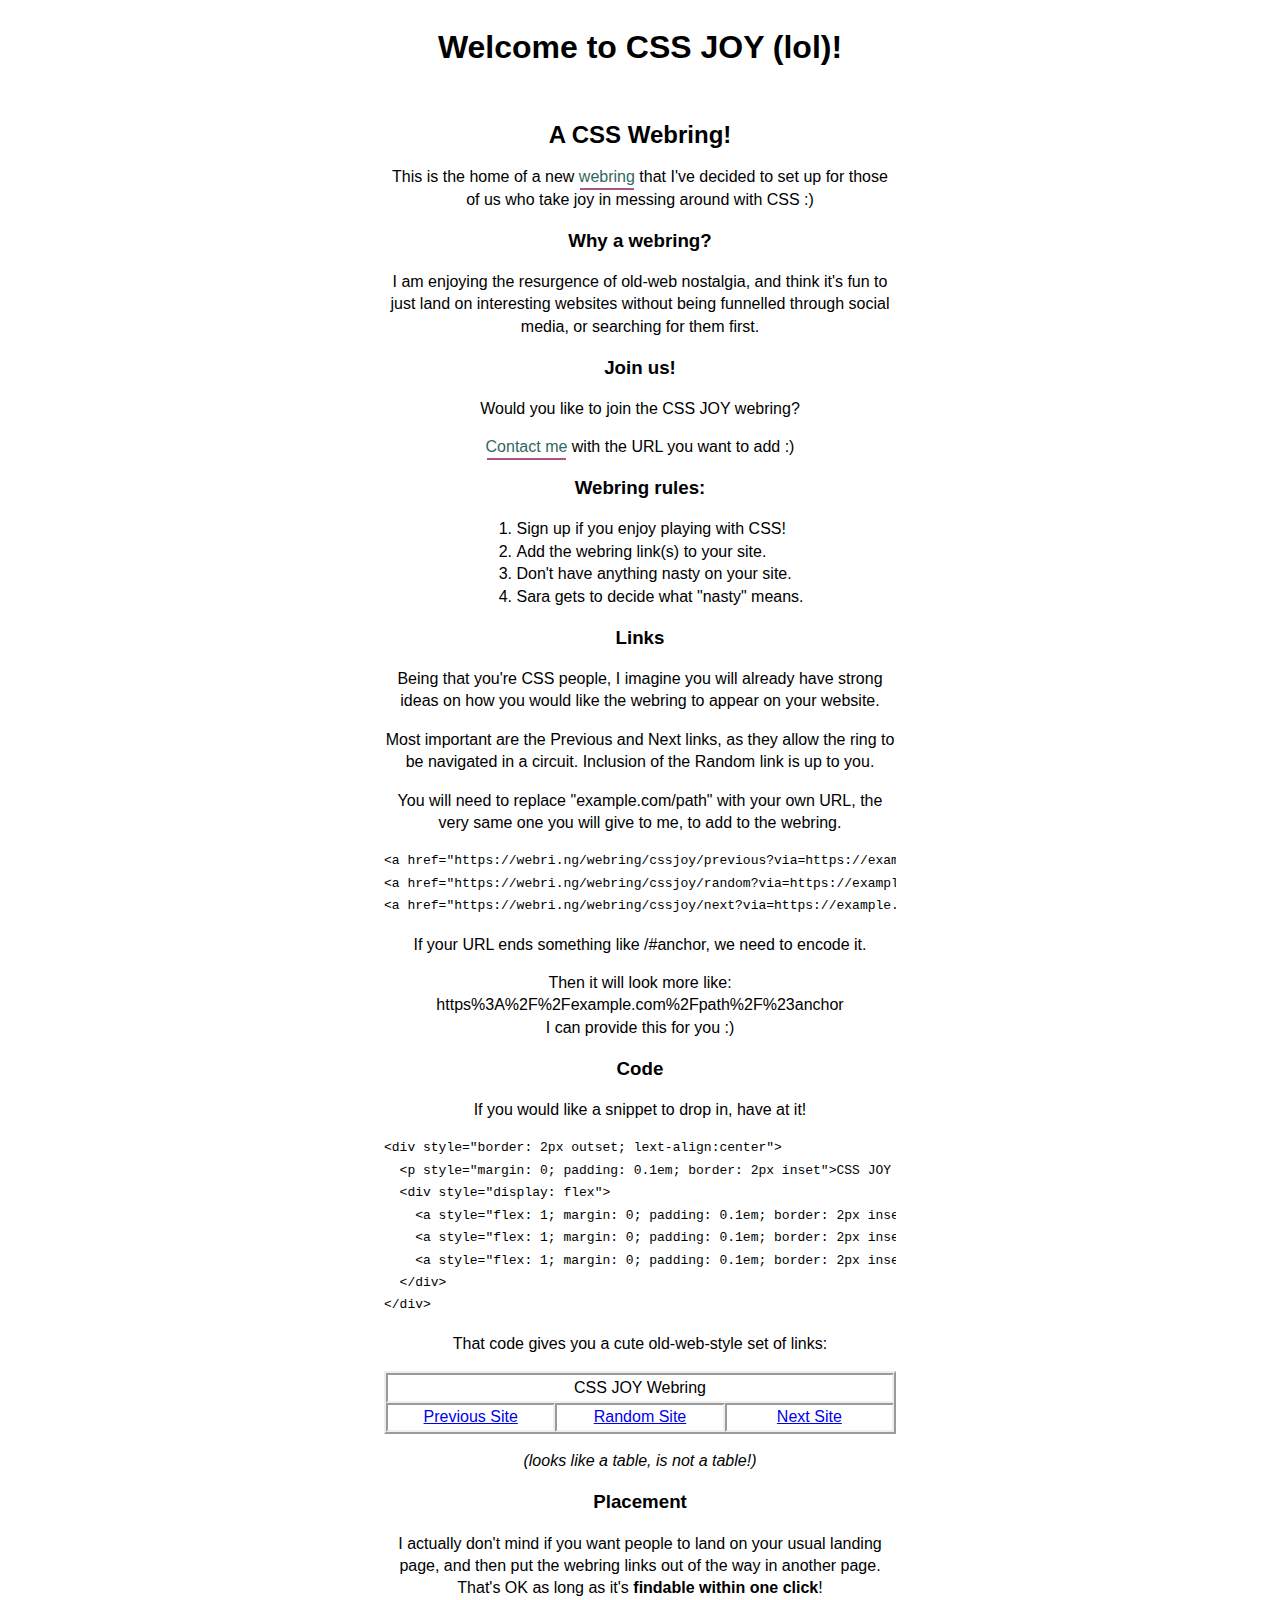
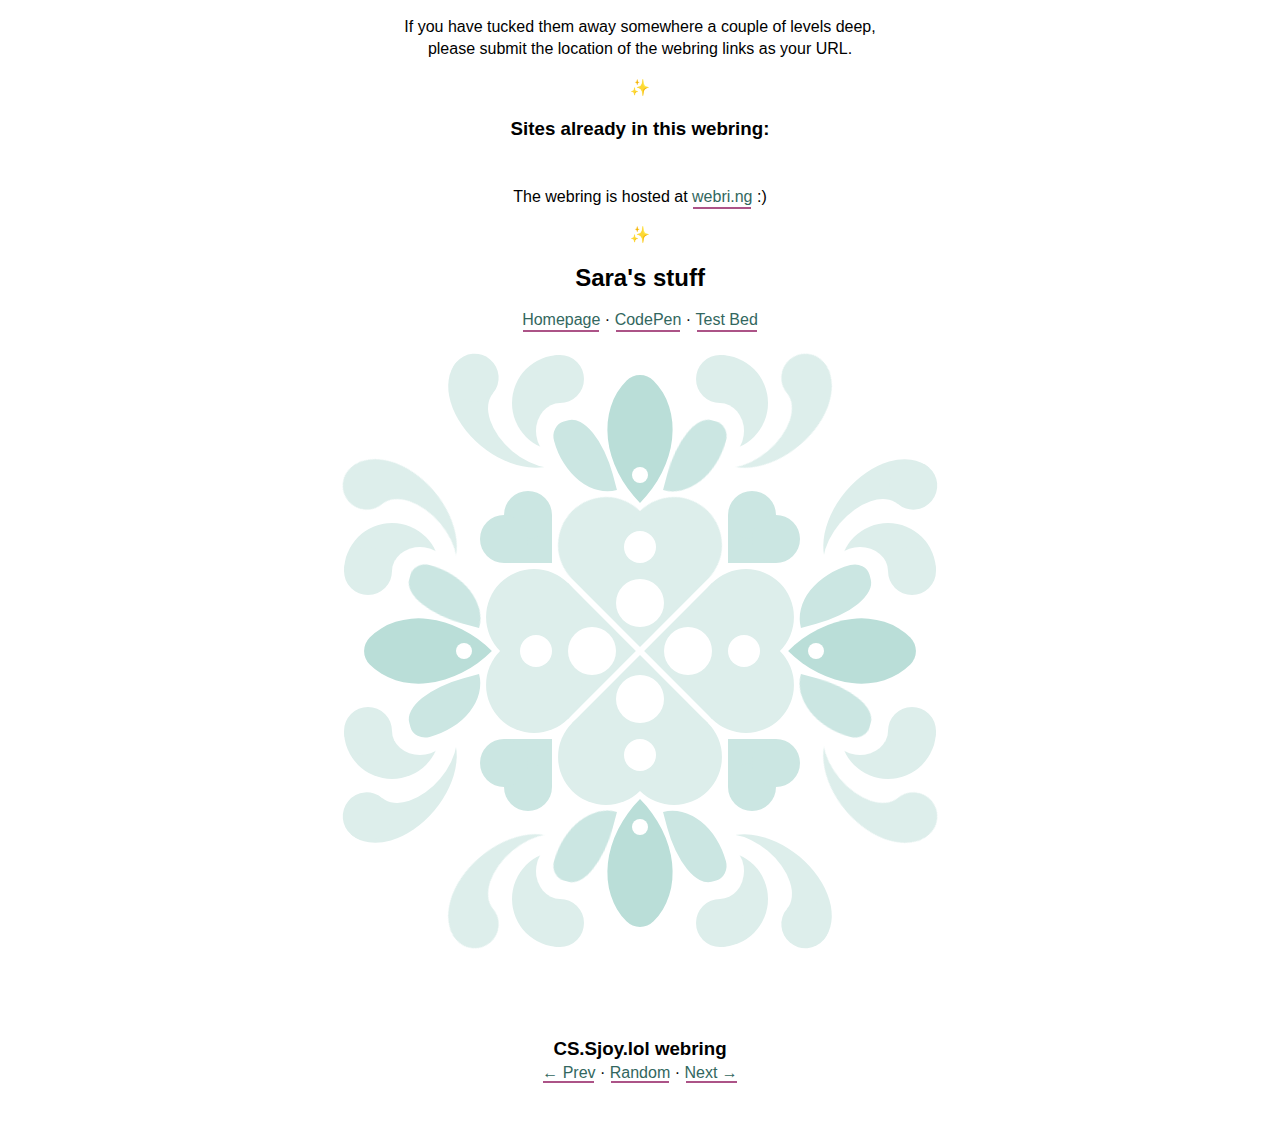
==== index.html @ 0fa00f47 "Alpabetised website list" ====
<!DOCTYPE html>
<html lang="en">
<head>
    <meta charset="UTF-8">
    <meta http-equiv="X-UA-Compatible" content="IE=edge">
    <meta name="viewport" content="width=device-width, initial-scale=1.0">
    <meta name="color-scheme" content="light dark">
    <link rel="stylesheet" type="text/css" href="styles.css">
    <link rel="me" href="https://front-end.social/@sarajw">
    <title>CSS JOY Webring</title>
</head>
<body>
  <header>
    <h1>Welcome to CSS JOY (lol)!</h1>
  </header>
  <main>
    <h2>A CSS Webring!</h2>
    <p>This is the home of a new <a href="https://en.wikipedia.org/wiki/Webring">webring</a> that I've decided to set up for those of us who take joy in messing around with CSS :)</p>

    <h3>Why a webring?</h3>
    <p>I am enjoying the resurgence of old-web nostalgia, and think it's fun to just land on interesting websites without being funnelled through social media, or searching for them first.</p>

    <h3>Join us!</h3>
    <p>Would you like to join the CSS JOY webring?</p>
    <p><a href="https://sarajoy.dev/basic/contact/#email">Contact me</a> with the URL you want to add :)</p>
    
    <h3>Webring rules:</h3>
    <ol>
      <li>Sign up if you enjoy playing with CSS!</li>
      <li>Add the webring link(s) to your site.</li>
      <li>Don't have anything nasty on your site.</li>
      <li>Sara gets to decide what "nasty" means.</li>
    </ol>

    <h3>Links</h3>
    <p>Being that you're CSS people, I imagine you will already have strong ideas on how you would like the webring to appear on your website.</p>
    <p>Most important are the Previous and Next links, as they allow the ring to be navigated in a circuit. Inclusion of the Random link is up to you.</p>
    <p>You will need to replace "example.com/path" with your own URL, the very same one you will give to me, to add to the webring.</p>
    <pre>
&lt;a href="https://webri.ng/webring/cssjoy/previous?via=https://example.com/path"&gt;Previous&lt;/a&gt;
&lt;a href="https://webri.ng/webring/cssjoy/random?via=https://example.com/path"&gt;Random&lt;/a&gt;
&lt;a href="https://webri.ng/webring/cssjoy/next?via=https://example.com/path"&gt;Next&lt;/a&gt;</pre>
    <p>If your URL ends something like /#anchor, we need to encode it.</p>
    <p> Then it will look more like:
      <br>https%3A%2F%2Fexample.com%2Fpath%2F%23anchor
      <br>I can provide this for you :)
    </p>

    <h3>Code</h3>
    <p>
      If you would like a snippet to drop in, have at it!
    </p>
    <pre>
&lt;div style="border: 2px outset; lext-align:center"&gt;
  &lt;p style="margin: 0; padding: 0.1em; border: 2px inset"&gt;CSS JOY Webring&lt;/p&gt;
  &lt;div style="display: flex"&gt;
    &lt;a style="flex: 1; margin: 0; padding: 0.1em; border: 2px inset" href="https://webri.ng/webring/cssjoy/previous?via=https://example.com/path"&gt;Previous Site&lt;/a&gt;
    &lt;a style="flex: 1; margin: 0; padding: 0.1em; border: 2px inset" href="https://webri.ng/webring/cssjoy/random?via=https://example.com/path"&gt;Random Site&lt;/a&gt;
    &lt;a style="flex: 1; margin: 0; padding: 0.1em; border: 2px inset" href="https://webri.ng/webring/cssjoy/next?via=https://example.com/path"&gt;Next Site&lt;/a&gt;
  &lt;/div&gt;
&lt;/div&gt;</pre>
    <p>That code gives you a cute old-web-style set of links:</p>
    <div class="example" style="border: 2px outset; text-align:center">
      <p style="margin: 0; padding: 0.1em; border: 2px inset">CSS JOY Webring</p>
      <div style="display: flex">
        <a style="flex: 1; margin: 0; padding: 0.1em; border: 2px inset" href="https://webri.ng/webring/cssjoy/previous?via=https%3A%2F%2Fcs.sjoy.lol">Previous Site</a>
        <a style="flex: 1; margin: 0; padding: 0.1em; border: 2px inset" href="https://webri.ng/webring/cssjoy/random?via=https%3A%2F%2Fcs.sjoy.lol">Random Site</a>
        <a style="flex: 1; margin: 0; padding: 0.1em; border: 2px inset" href="https://webri.ng/webring/cssjoy/next?via=https%3A%2F%2Fcs.sjoy.lol">Next Site</a>
      </div>
    </div>
    <p><i>(looks like a table, is not a table!)</i></p>

    <h3>Placement</h3>
    <p>I actually don't mind if you want people to land on your usual landing page, and then put the webring links out of the way in another page.
      <br>That's OK as long as it's <strong>findable within one click</strong>!</p>
    <p>If you have tucked them away somewhere a couple of levels deep, please submit the location of the webring links as your URL.</p>

    ✨

    <h3>Sites already in this webring:</h3>
    <ul id="websites">
    </ul>
    <p>The webring is hosted at <a href="https://webri.ng/webring/cssjoy">webri.ng</a> :)</p>

    ✨

    <h2>Sara's stuff</h2> 
    <a href="https://sarajoy.dev">Homepage</a>
    &centerdot;
    <a href="https://codepen.io/sarajw">CodePen</a>
    &centerdot;
    <a href="testbed.html">Test Bed</a>
  </main>
  <div id="pattern" aria-hidden="true">
    <div class="big heart" id="heart0"></div>
    <div class="big heart" id="heart90"></div>
    <div class="big heart" id="heart180"></div>
    <div class="big heart" id="heart270"></div>
    <div class="sml heart" id="heart45"></div>
    <div class="sml heart" id="heart135"></div>
    <div class="sml heart" id="heart225"></div>
    <div class="sml heart" id="heart315"></div>

    <div class="sprig" id="sprig0"></div>
    <div class="sprig" id="sprig90"></div>
    <div class="sprig" id="sprig180"></div>
    <div class="sprig" id="sprig270"></div>

    <div class="circle sml" id="circle0a"></div>
    <div class="circle sml" id="circle90a"></div>
    <div class="circle sml" id="circle180a"></div>
    <div class="circle sml" id="circle270a"></div>

    <div class="circle wee" id="circle0b"></div>
    <div class="circle wee" id="circle90b"></div>
    <div class="circle wee" id="circle180b"></div>
    <div class="circle wee" id="circle270b"></div>

    <div class="circle tiny" id="circle0c"></div>
    <div class="circle tiny" id="circle90c"></div>
    <div class="circle tiny" id="circle180c"></div>
    <div class="circle tiny" id="circle270c"></div>

    <div class="yinyang long" id="yang0"></div>
    <div class="yinyang short" id="yang1"></div>
    <div class="yinyang long" id="yang2"></div>
    <div class="yinyang short" id="yang3"></div>
    <div class="yinyang long" id="yang4"></div>
    <div class="yinyang short" id="yang5"></div>
    <div class="yinyang long" id="yang6"></div>
    <div class="yinyang short" id="yang7"></div>

    <div class="yinyang long" id="yin0"></div>
    <div class="yinyang short" id="yin1"></div>
    <div class="yinyang long" id="yin2"></div>
    <div class="yinyang short" id="yin3"></div>
    <div class="yinyang long" id="yin4"></div>
    <div class="yinyang short" id="yin5"></div>
    <div class="yinyang long" id="yin6"></div>
    <div class="yinyang short" id="yin7"></div>
  </div>
  <footer>
    <div id="webring">
      <h3>CS.Sjoy.lol webring</h3>
      <div class="webring-nav">
          <a href="https://webri.ng/webring/cssjoy/previous?via=https://cs.sjoy.lol">← Prev</a>
          &centerdot;
          <a href="https://webri.ng/webring/cssjoy/random?via=https://cs.sjoy.lol">Random</a>
          &centerdot;
          <a href="https://webri.ng/webring/cssjoy/next?via=https://cs.sjoy.lol">Next →</a>
      </div>
    </div>
  </footer>
  <script>
    async function fetchRingSites() {
      const siteList = document.querySelector('#websites');

      const response = await fetch("https://webri.ng/webring/cssjoy/sites");
      const sitesData = await response.json();

      sitesdata = sitesData.sort((a, b) => {
        if (a.name.toLowerCase() < b.name.toLowerCase()) {
          return -1;
        }
      });

      const siteItems = sitesData.map((link) => {
        return `<li><a href=${link.url}>${link.name}</a></li>`;
      }).join('');
      
      siteList.innerHTML = siteItems;
    }
    fetchRingSites();
  </script>
</body>
</html>
---- styles.css ----
:root {
  font-family: sans-serif;
  font-size: 1em;

  --pop: 170, 35%;
  --2nd: 325, 35%;

	/* colours light */
  --lighter: Canvas;
  --light: hsl(var(--pop), 90%);
  --lightmed: hsl(var(--pop), 85%);
  --medium: hsl(var(--pop), 80%);

	--links: hsl(var(--pop), 30%);
	--outline: hsl(var(--2nd), 50%);
}

@media (prefers-color-scheme: dark) {
  :root {
    /* colours dark */
    --light: hsl(var(--pop), 15%);
    --lightmed: hsl(var(--pop), 25%);
    --medium: hsl(var(--pop), 35%);

    --links: hsl(var(--pop), 50%);
  }
}

body {
  padding: 0;
  margin: 0;
}
header, main, footer {
  max-width: 32rem;
  margin-inline: auto;
  padding: 0.5rem;
  text-align: center;
}
main {
  line-height: 1.4em;
}
footer {
  padding-block-end: 3rem;
}
ol {
  text-align: initial;
  max-width: max-content;
  margin-inline: auto;
}
p, ol {font-size: 1rem}
pre {
  text-align: left;
  overflow: auto;
}
a:not(.notme, .example a) {
  font-size: 1rem;
  color: var(--links);
  text-decoration: none;
  display: inline-block
}
a:not(.notme, .example a)::after {
  content: "";
  display: block;
  outline: 1px solid var(--outline);
  margin: 0 0.25ch;
  transform: rotateY(0deg);
  transition: ease 0.5s;
}
a:not(.notme, .example a):hover::after {
  transform: rotateY(90deg);
  transition: ease 0.5s;
}

#websites {
  list-style: none;
  padding-inline-start: 0;
  margin-block-end: 3vmin;
}
#websites > * + * {
  margin-block-start: 1.5rem;
}
@media (min-width: 360px) {
  #websites {columns: 2}
}

#webring h3 {
  margin-block-end: 0.25rem;
}
    
#pattern {
  position: relative;
  height: 42em;
  width: 100%;
  overflow: hidden;
}
#pattern div, #pattern div::before, #pattern div::after {
	outline: 0 solid var(--outline);
  transition: scale ease 0.25s, outline ease 0.5s;
}
#pattern div:hover {
	scale: 1.05;
}
#pattern div:hover, #pattern div:hover::before, #pattern div:hover::after {
	outline: 0.2em solid var(--outline);
}

.heart {
  position: absolute;
  height: 6em;
  width: 6em;
  z-index: 2;
}
.heart::before,
.heart::after {
  content: "";
  border-radius: 50%;
  position: absolute;
}

.heart.big {
  rotate: -45deg;
}

.heart.big, .heart.big::after, .heart.big::before {
  background-color: var(--light);
}

.big, .big::after, .big::before {
  height: 6em;
  width: 6em;
}

.heart.sml, .heart.sml::after, .heart.sml::before {
  background-color: var(--lightmed);
}

.sml, .sml::after, .sml::before {
  height: 3em;
  width: 3em;
}

.wee {
  height: 2em;
  width: 2em;
}

.tiny {
  height: 1em;
  width: 1em;
}

#heart0 {
  top: calc(50% - 9em);
  left: calc(50% - 3em);
}
#heart0:before {
  top: -3em;
  left: 0;
}
#heart0::after {
  top: 0;
  left: 3em;
}

#heart90 {
  top: calc(50% - 4.5em);
  left: calc(50% + 1.5em);
}
#heart90::before {
  top: 3em;
  left: 0px;
}
#heart90::after {
  top: 0px;
  left: 3em;
}

#heart180 {
  top: calc(50%);
  left: calc(50% - 3em);
}
#heart180::before {
  top: 3em;
  left: 0px;
}
#heart180::after {
  top: 0px;
  left: -3em;
}

#heart270 {
  top: calc(50% - 4.5em);
  left: calc(50% - 7.5em);
}
#heart270::before {
  top: 0px;
  left: -3em;
}
#heart270::after {
  top: -3em;
  left: 0;
}

#heart45 {
  top: calc(50% - 10em);
  left: calc(50% + 5.5em);
}
#heart45::before {
  top: -1.5em;
  left: 0;
}
#heart45::after {
  top: 0;
  left: 1.5em;
}

#heart135 {
  top: calc(50% + 4em);
  left: calc(50% + 5.5em);
}
#heart135::before {
  top: 1.5em;
  left: 0;
}
#heart135::after {
  top: 0;
  left: 1.5em;
}

#heart225 {
  top: calc(50% + 4em);
  left: calc(50% - 8.5em);
}
#heart225::before {
  top: 1.5em;
  left: 0;
}
#heart225::after {
  top: 0;
  left: -1.5em;
}

#heart315 {
  top: calc(50% - 10em);
  left: calc(50% - 8.5em);
}
#heart315::before {
  top: -1.5em;
  left: 0;
}
#heart315::after {
  top: 0;
  left: -1.5em;
}

.sprig {
  background-color: var(--medium);
  height: 6em;
  width: 6em;
  position: absolute;
  border-radius: 20% 80% 0% 100% / 20% 100% 0% 80%;
  z-index: 2;
}

.sprig::before,
.sprig::after {
  content: "";
  background-color: var(--lightmed);
  height: 5em;
  width: 3em;
  position: absolute;
  border-radius: 30% 60% 0% 100% / 20% 80% 10% 80%;
}
.sprig::before {  
  top: 4em;
  left: 0em;
  rotate: -60deg;
}
.sprig::after {  
  top: -1em;
  left: 5em;
  transform: rotateZ(-30deg) rotateY(180deg);
}

#sprig0 {
  top: calc(50% - 18em);
  left: calc(50% - 3em);
  rotate: 45deg;
}
#sprig0::after {  
  top: -1em;
  left: 5em;
  transform: rotateZ(-30deg) rotateY(180deg);
}

#sprig90 {
  top: calc(50% - 4.5em);
  left: calc(50% + 10.5em);
  rotate: 135deg;
}

#sprig180 {
  top: calc(50% + 9em);
  left: calc(50% - 3em);
  rotate: 225deg;
}

#sprig270 {
  top: calc(50% - 4.5em);
  left: calc(50% - 16.5em);
  rotate: 315deg;
}

.circle {
  position: absolute;
  background-color: var(--lighter);
  border-radius: 50%;
  z-index: 3;
}

#circle0a {
  top: calc(50% - 6em);
  left: calc(50% - 1.5em);
}

#circle0b {
  top: calc(50% - 9em);
  left: calc(50% - 1em);
}

#circle0c {
  top: calc(50% - 13em);
  left: calc(50% - 0.5em);
}

#circle90a {
  top: calc(50% - 3em);
  left: calc(50% + 1.5em);
}

#circle90b {
  top: calc(50% - 2.5em);
  left: calc(50% + 5.5em);
}

#circle90c {
  top: calc(50% - 2em);
  left: calc(50% + 10.5em);
}

#circle180a {
  top: 50%;
  left: calc(50% - 1.5em);
}

#circle180b {
  top: calc(50% + 4em);
  left: calc(50% - 1em);
}

#circle180c {
  top: calc(50% + 9em);
  left: calc(50% - 0.5em);
}

#circle270a {
  top: calc(50% - 3em);
  left: calc(50% - 4.5em);
}

#circle270b {
  top: calc(50% - 2.5em);
  left: calc(50% - 7.5em);
}

#circle270c {
  top: calc(50% - 2em);
  left: calc(50% - 11.5em);
}

.yinyang {
  position: absolute;
  background-color: var(--light);
  border-radius: 100% 0% 0% 100% / 50% 50% 50% 50%;
}
.yinyang::before, .yinyang::after {
  position: absolute;
  content: "";
  border-radius: 50%;
}
.yinyang::before {
  background-color: var(--light); 
}
.yinyang::after {
  background-color: var(--lighter); 
}

.short {
  height: 6em;
  width: 3em;
  z-index: 1;
}
.short::before, .short::after {
  width: 3em;
  left: 1.5em;
}
.short::before {
  height: 3em;
  top: 0;
}
.short::after {
  height: 3.5em;
  top: 3em;
}

.long {
  height: 9em;
  width: 3em;
  z-index: 0;
}
.long::before {
  height: 3em;
  width: 3em;
  top: 0;
  left: 1.5em;
}
.long::after {
  height: 6.5em;
  width: 4em;
  top: 3em;
  left: 1em;
}

#yang0 {
  top: calc(50% - 20em);
  left: calc(50% + 7.5em);
  rotate: 50deg;
  transform: rotateY(180deg);
}

#yang1 {
  top: calc(50% - 20em);
  left: calc(50% + 5em);
  rotate: 0deg;
  transform: rotateY(180deg);
}

#yang2 {
  top: calc(50% + 3em);
  left: calc(50% + 12.5em);
  rotate: 140deg;
  transform: rotateY(180deg);
}

#yang3 {
  top: calc(50% + 2em);
  left: calc(50% + 14em);
  rotate: 90deg;
  transform: rotateY(180deg);
}

#yang4 {
  top: calc(50% - 15em);
  left: calc(50% - 15.5em);
  rotate: -40deg;
  transform: rotateY(180deg);
}

#yang5 {
  top: calc(50% + 11em);
  left: calc(50% - 8em);
  rotate: 180deg;
  transform: rotateY(180deg);
}

#yang6 {
  top: calc(50% + 8em);
  left: calc(50% - 10.5em);
  rotate: -130deg;
  transform: rotateY(180deg);
}

#yang7 {
  top: calc(50% - 11em);
  left: calc(50% - 17em);
  rotate: -90deg;
  transform: rotateY(180deg);
}

#yin0 {
  top: calc(50% - 15em);
  left: calc(50% + 12.5em);
  rotate: 40deg;
}

#yin1 {
  top: calc(50% - 11em);
  left: calc(50% + 14em);
  rotate: 90deg;
}

#yin2 {
  top: calc(50% + 8em);
  left: calc(50% + 7.5em);
  rotate: 130deg;
}

#yin3 {
  top: calc(50% + 11em);
  left: calc(50% + 5em);
  rotate: 180deg;
}

#yin4 {
  top: calc(50% + 3em);
  left: calc(50% - 15.5em);
  rotate: -140deg;
}

#yin5 {
  top: calc(50% + 2em);
  left: calc(50% - 17em);
  rotate: -90deg;
}

#yin6 {
  top: calc(50% - 20em);
  left: calc(50% - 10.5em);
  rotate: -50deg;
}

#yin7 {
  top: calc(50% - 20em);
  left: calc(50% - 8em);
  rotate: 0deg;
}
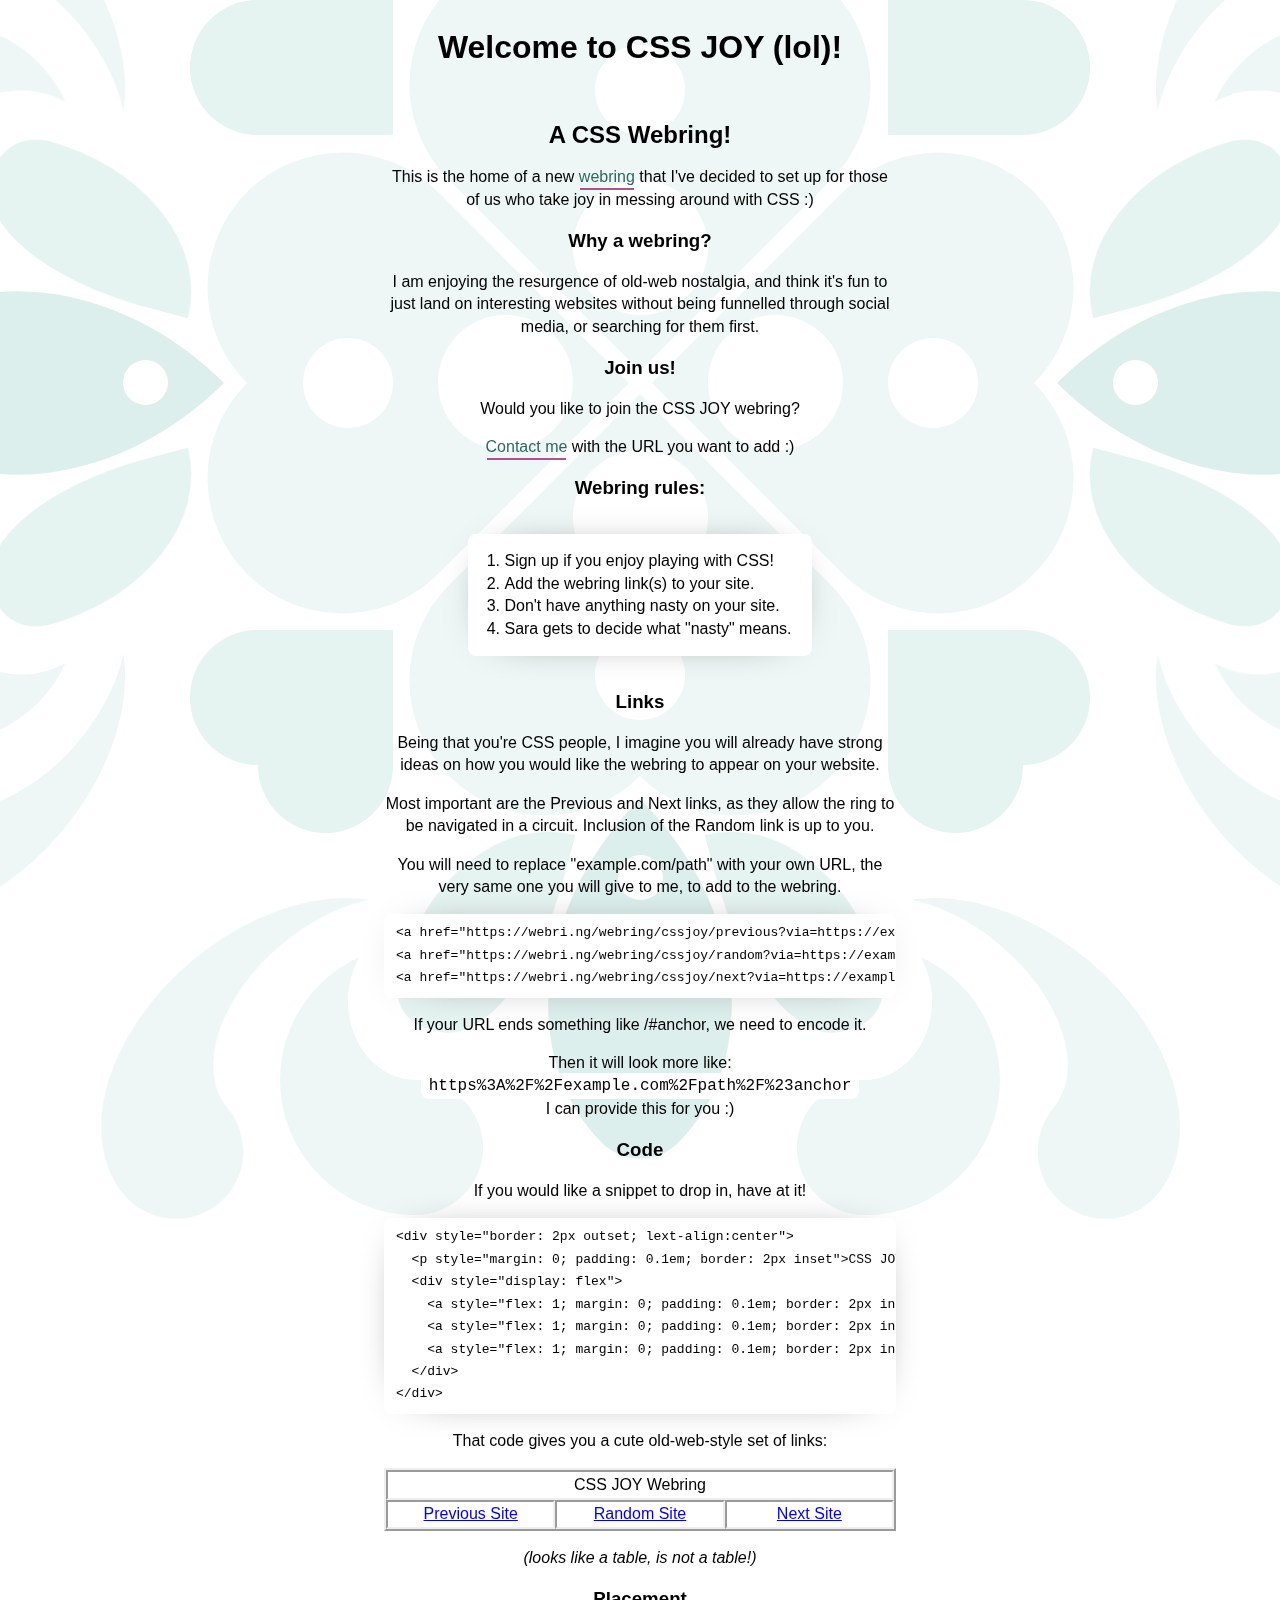
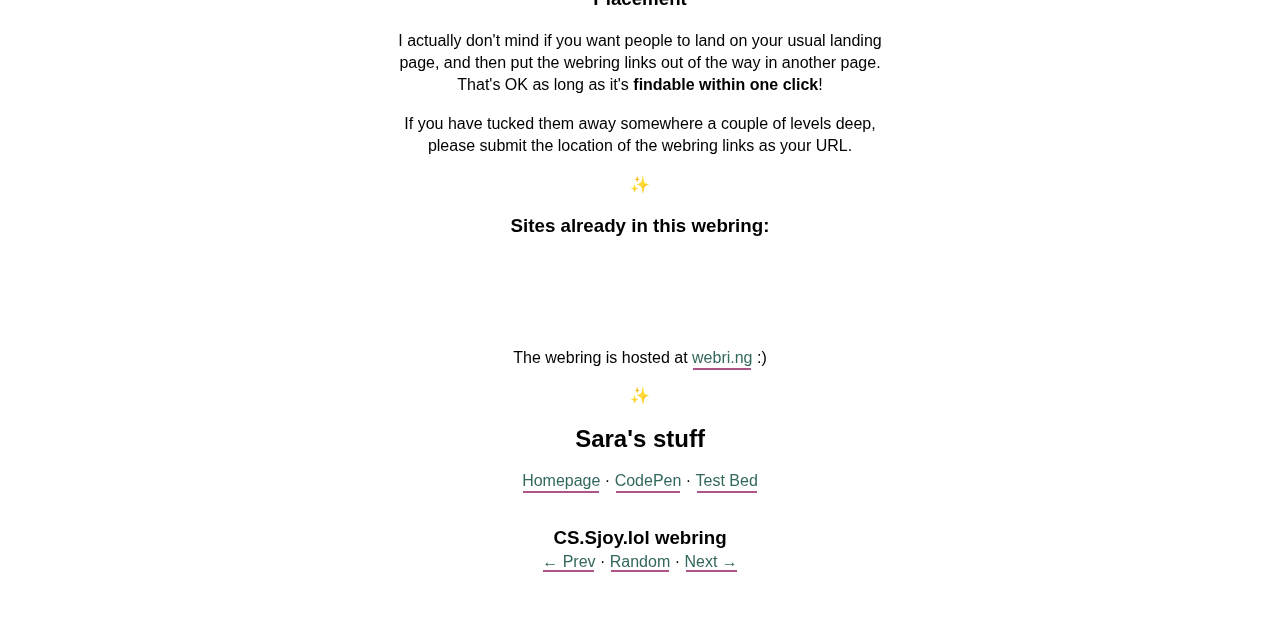
==== commit 7aab3880: "fixed long link breaking, styled some bits better" ====
--- a/index.html
+++ b/index.html
@@ -42,7 +42,7 @@
 &lt;a href="https://webri.ng/webring/cssjoy/next?via=https://example.com/path"&gt;Next&lt;/a&gt;</pre>
     <p>If your URL ends something like /#anchor, we need to encode it.</p>
     <p> Then it will look more like:
-      <br>https%3A%2F%2Fexample.com%2Fpath%2F%23anchor
+      <br><code>https%3A%2F%2Fexample.com%2Fpath%2F%23anchor</code>
       <br>I can provide this for you :)
     </p>
 
--- a/styles.css
+++ b/styles.css
@@ -44,13 +44,15 @@
 }
 ol {
   text-align: initial;
-  max-width: max-content;
+  display: inline-block;
   margin-inline: auto;
+  padding: 1rem 1.25rem 1rem 2.25rem;
 }
 p, ol {font-size: 1rem}
 pre {
   text-align: left;
-  overflow: auto;
+  overflow-x: scroll;
+  padding: 0.5rem 0.75rem;
 }
 a:not(.notme, .example a) {
   font-size: 1rem;
@@ -71,37 +73,42 @@
   transition: ease 0.5s;
 }
 
+code {
+  word-break: break-all;
+  padding: 0.25rem 0.5rem;
+}
+
+pre, #websites, ol, code {
+  background-color: Canvas;
+  border-radius: 0.5rem;
+  box-shadow: 0 0 3rem -2rem CanvasText;
+}
+
 #websites {
   list-style: none;
-  padding-inline-start: 0;
+  padding: 2rem 1rem;
   margin-block-end: 3vmin;
 }
 #websites > * + * {
   margin-block-start: 1.5rem;
 }
-@media (min-width: 360px) {
+@media (min-width: 480px) {
   #websites {columns: 2}
 }
 
 #webring h3 {
   margin-block-end: 0.25rem;
 }
+
+
+
     
 #pattern {
-  position: relative;
-  height: 42em;
-  width: 100%;
-  overflow: hidden;
-}
-#pattern div, #pattern div::before, #pattern div::after {
-	outline: 0 solid var(--outline);
-  transition: scale ease 0.25s, outline ease 0.5s;
-}
-#pattern div:hover {
-	scale: 1.05;
-}
-#pattern div:hover, #pattern div:hover::before, #pattern div:hover::after {
-	outline: 0.2em solid var(--outline);
+  position: fixed;
+  inset: 0;
+  opacity: 0.5;
+  z-index: -1;
+  font-size: 5vmin;
 }
 
 .heart {
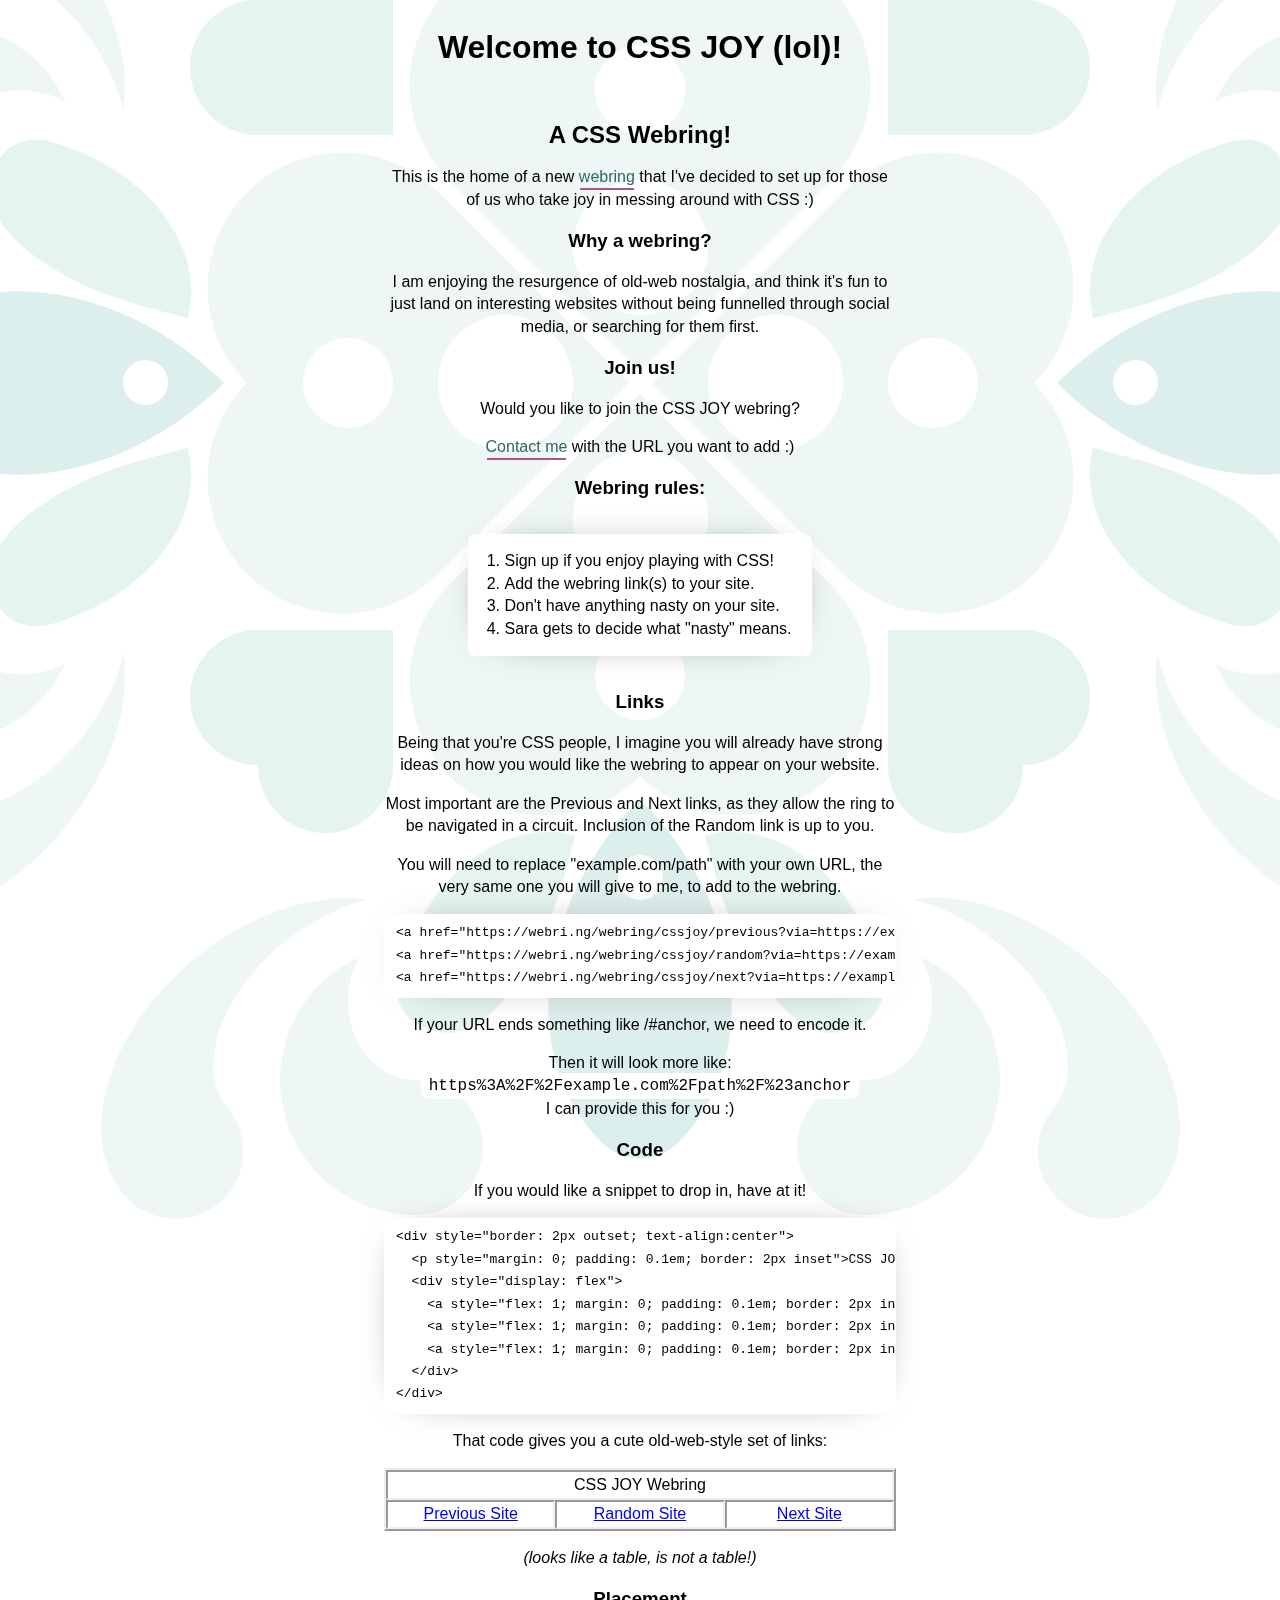
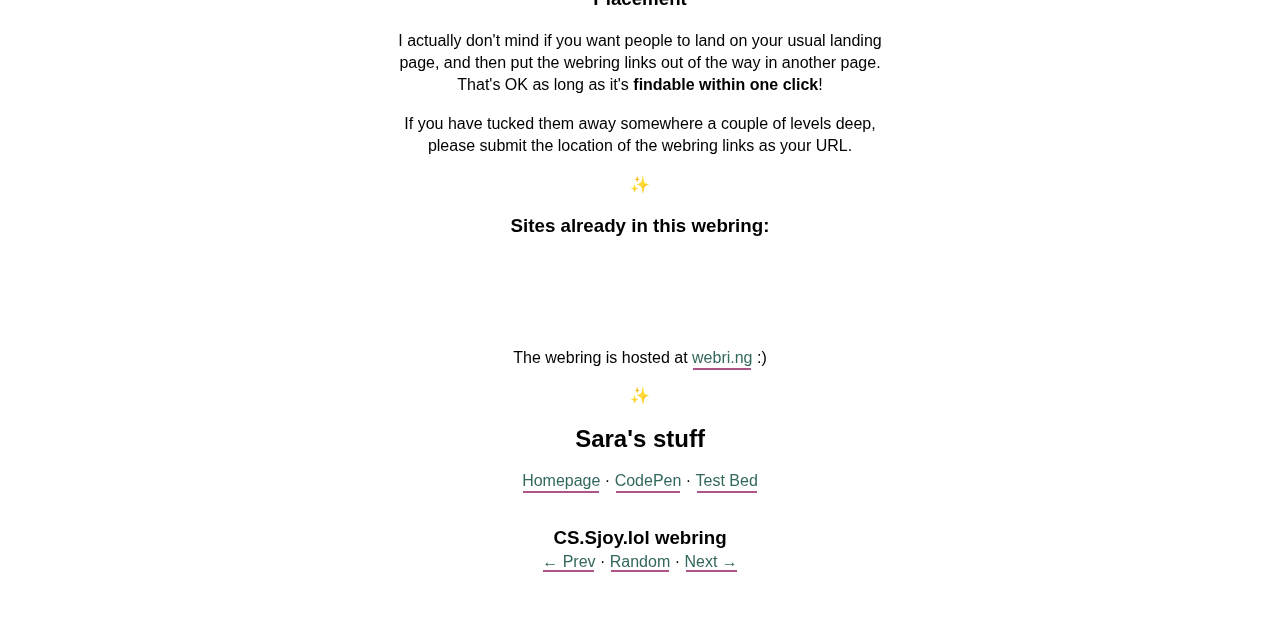
==== commit a3c09e7d: "lext-align" ====
--- a/index.html
+++ b/index.html
@@ -51,7 +51,7 @@
       If you would like a snippet to drop in, have at it!
     </p>
     <pre>
-&lt;div style="border: 2px outset; lext-align:center"&gt;
+&lt;div style="border: 2px outset; text-align:center"&gt;
   &lt;p style="margin: 0; padding: 0.1em; border: 2px inset"&gt;CSS JOY Webring&lt;/p&gt;
   &lt;div style="display: flex"&gt;
     &lt;a style="flex: 1; margin: 0; padding: 0.1em; border: 2px inset" href="https://webri.ng/webring/cssjoy/previous?via=https://example.com/path"&gt;Previous Site&lt;/a&gt;
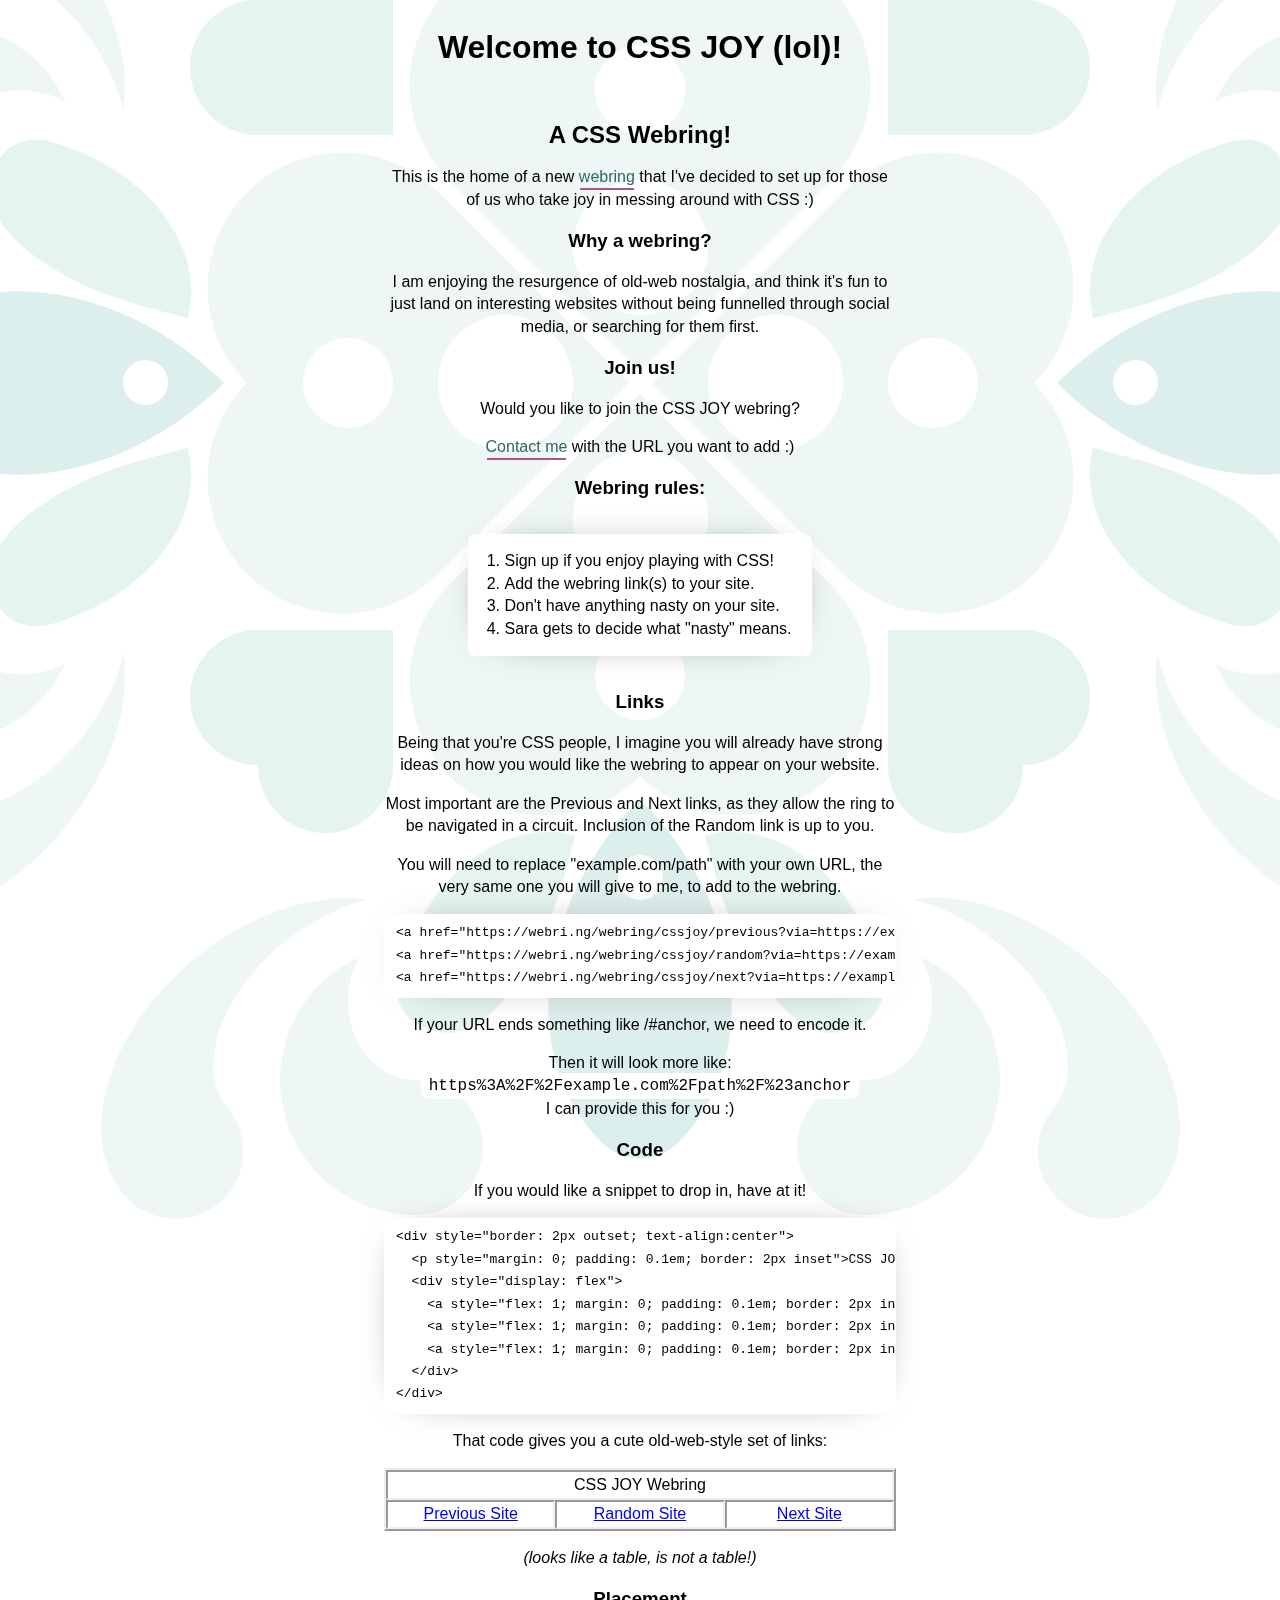
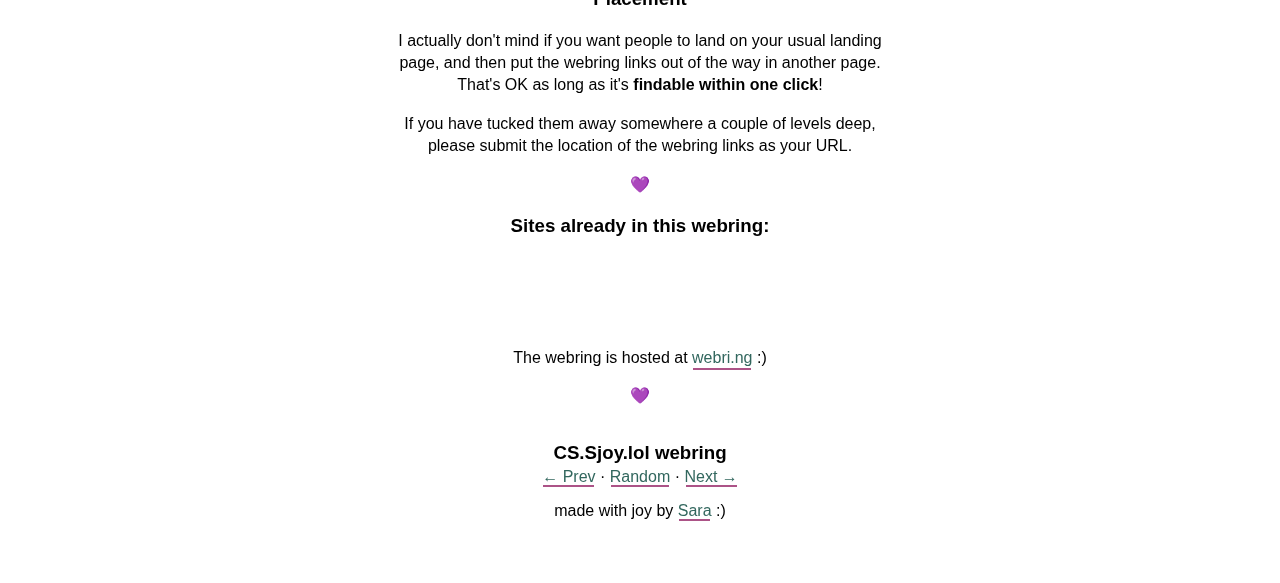
==== commit 7fef90d2: "Update index.html" ====
--- a/index.html
+++ b/index.html
@@ -75,21 +75,14 @@
       <br>That's OK as long as it's <strong>findable within one click</strong>!</p>
     <p>If you have tucked them away somewhere a couple of levels deep, please submit the location of the webring links as your URL.</p>
 
-    ✨
+    💜
 
     <h3>Sites already in this webring:</h3>
     <ul id="websites">
     </ul>
     <p>The webring is hosted at <a href="https://webri.ng/webring/cssjoy">webri.ng</a> :)</p>
 
-    ✨
-
-    <h2>Sara's stuff</h2> 
-    <a href="https://sarajoy.dev">Homepage</a>
-    &centerdot;
-    <a href="https://codepen.io/sarajw">CodePen</a>
-    &centerdot;
-    <a href="testbed.html">Test Bed</a>
+    💜
   </main>
   <div id="pattern" aria-hidden="true">
     <div class="big heart" id="heart0"></div>
@@ -150,15 +143,16 @@
           <a href="https://webri.ng/webring/cssjoy/next?via=https://cs.sjoy.lol">Next →</a>
       </div>
     </div>
+    <p>made with joy by <a href="https://sarajoy.dev">Sara</a> :)</p>
   </footer>
   <script>
     async function fetchRingSites() {
       const siteList = document.querySelector('#websites');
 
       const response = await fetch("https://webri.ng/webring/cssjoy/sites");
-      const sitesData = await response.json();
+      let sitesData = await response.json();
 
-      sitesdata = sitesData.sort((a, b) => {
+      sitesData = sitesData.sort((a, b) => {
         if (a.name.toLowerCase() < b.name.toLowerCase()) {
           return -1;
         }
@@ -173,4 +167,4 @@
     fetchRingSites();
   </script>
 </body>
-</html>+</html>
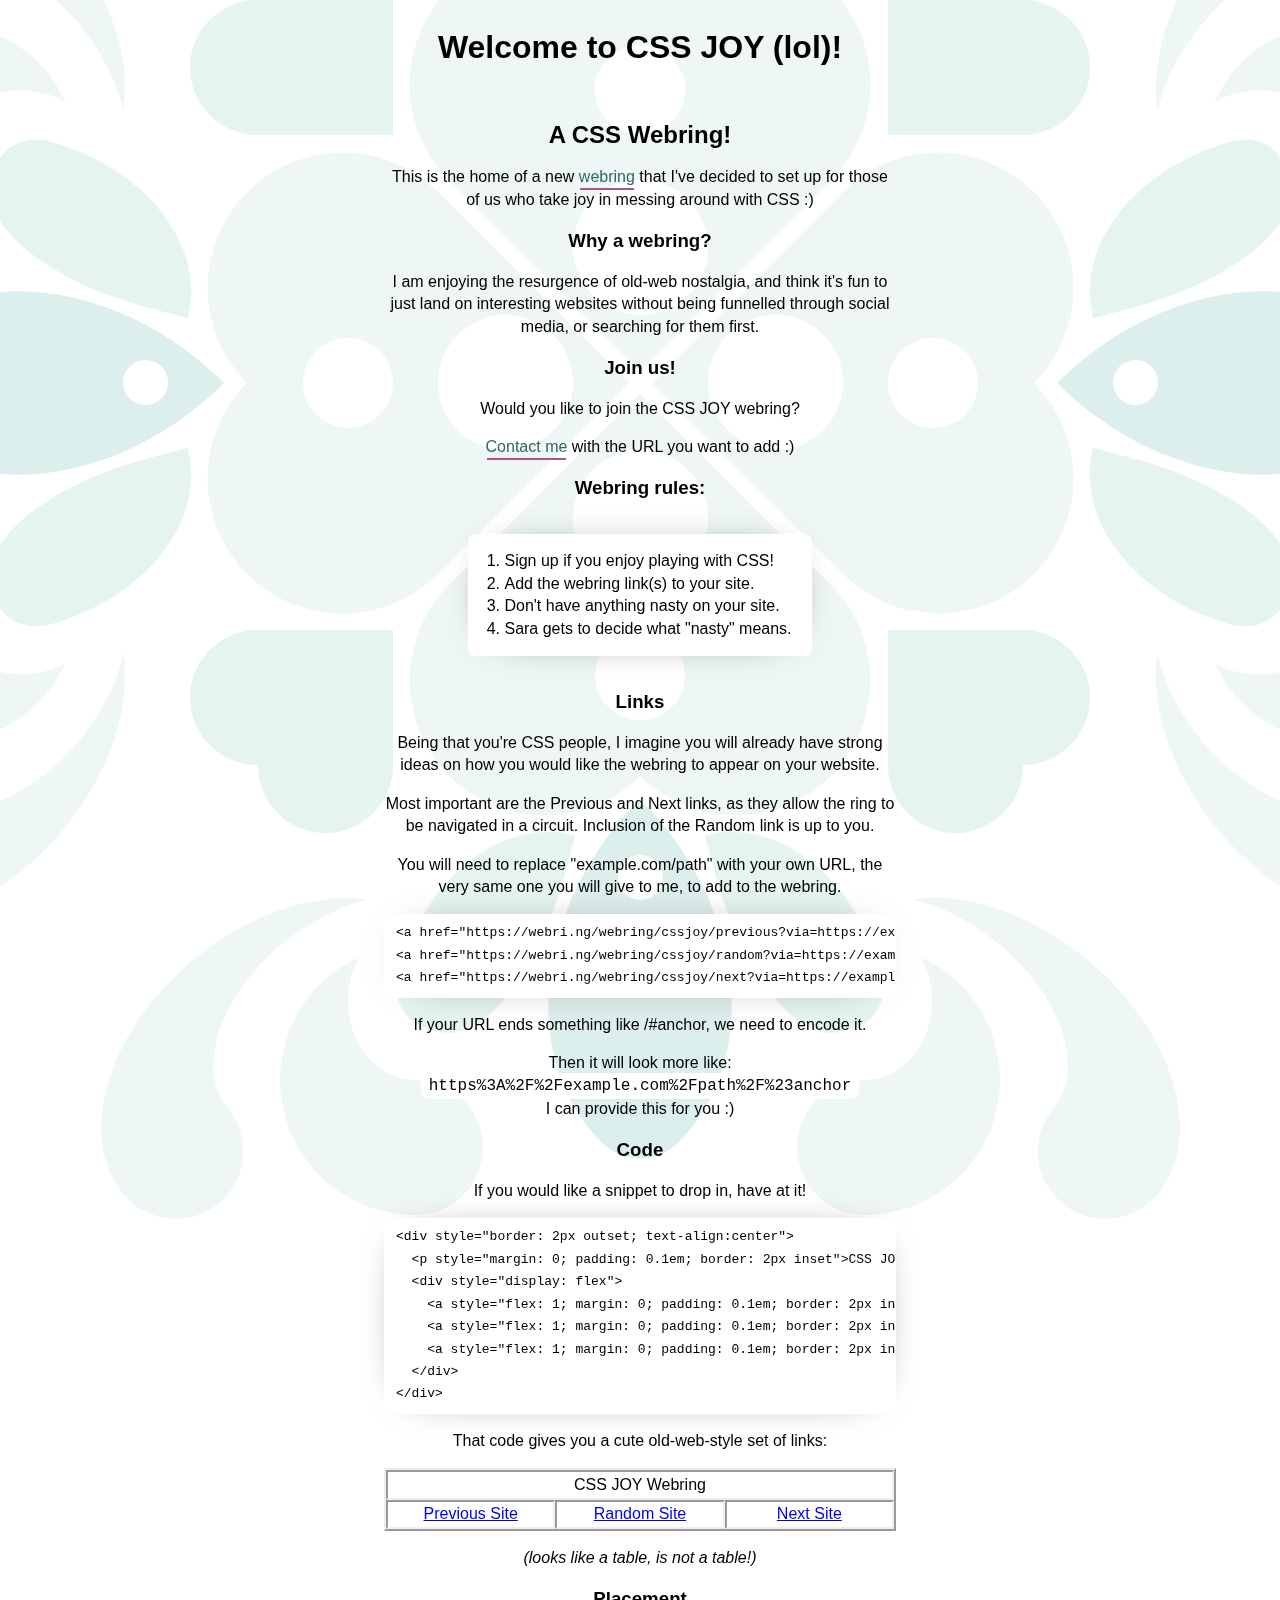
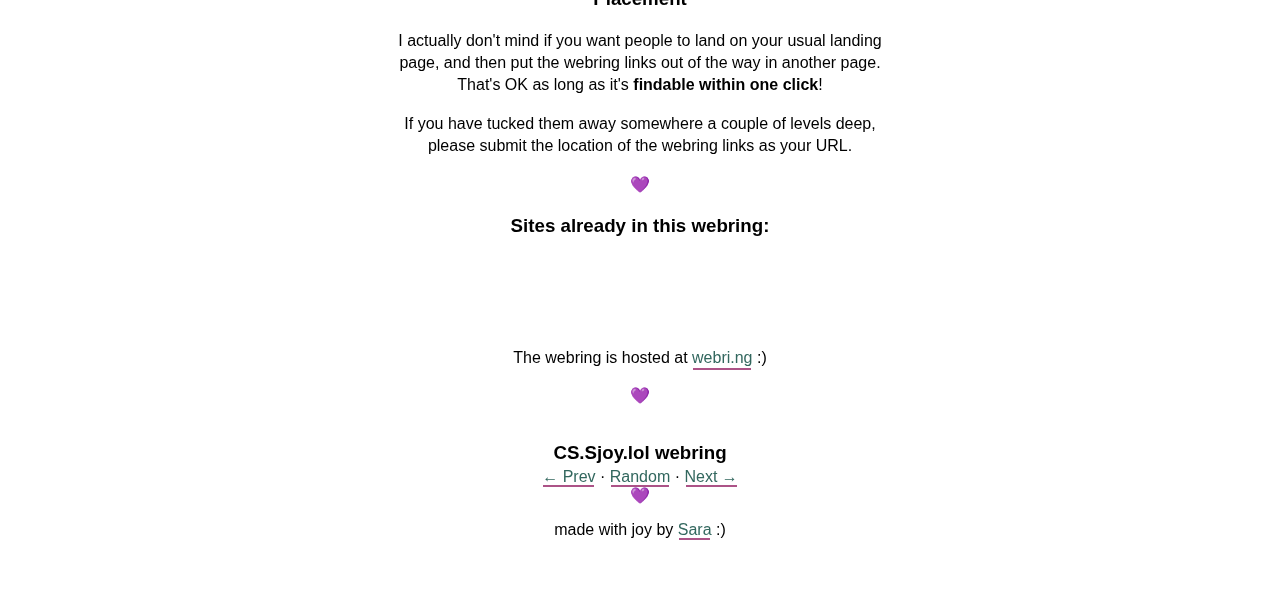
==== commit 0d85771f: "Update index.html" ====
--- a/index.html
+++ b/index.html
@@ -83,6 +83,7 @@
     <p>The webring is hosted at <a href="https://webri.ng/webring/cssjoy">webri.ng</a> :)</p>
 
     💜
+      
   </main>
   <div id="pattern" aria-hidden="true">
     <div class="big heart" id="heart0"></div>
@@ -143,6 +144,9 @@
           <a href="https://webri.ng/webring/cssjoy/next?via=https://cs.sjoy.lol">Next →</a>
       </div>
     </div>
+
+    💜
+
     <p>made with joy by <a href="https://sarajoy.dev">Sara</a> :)</p>
   </footer>
   <script>
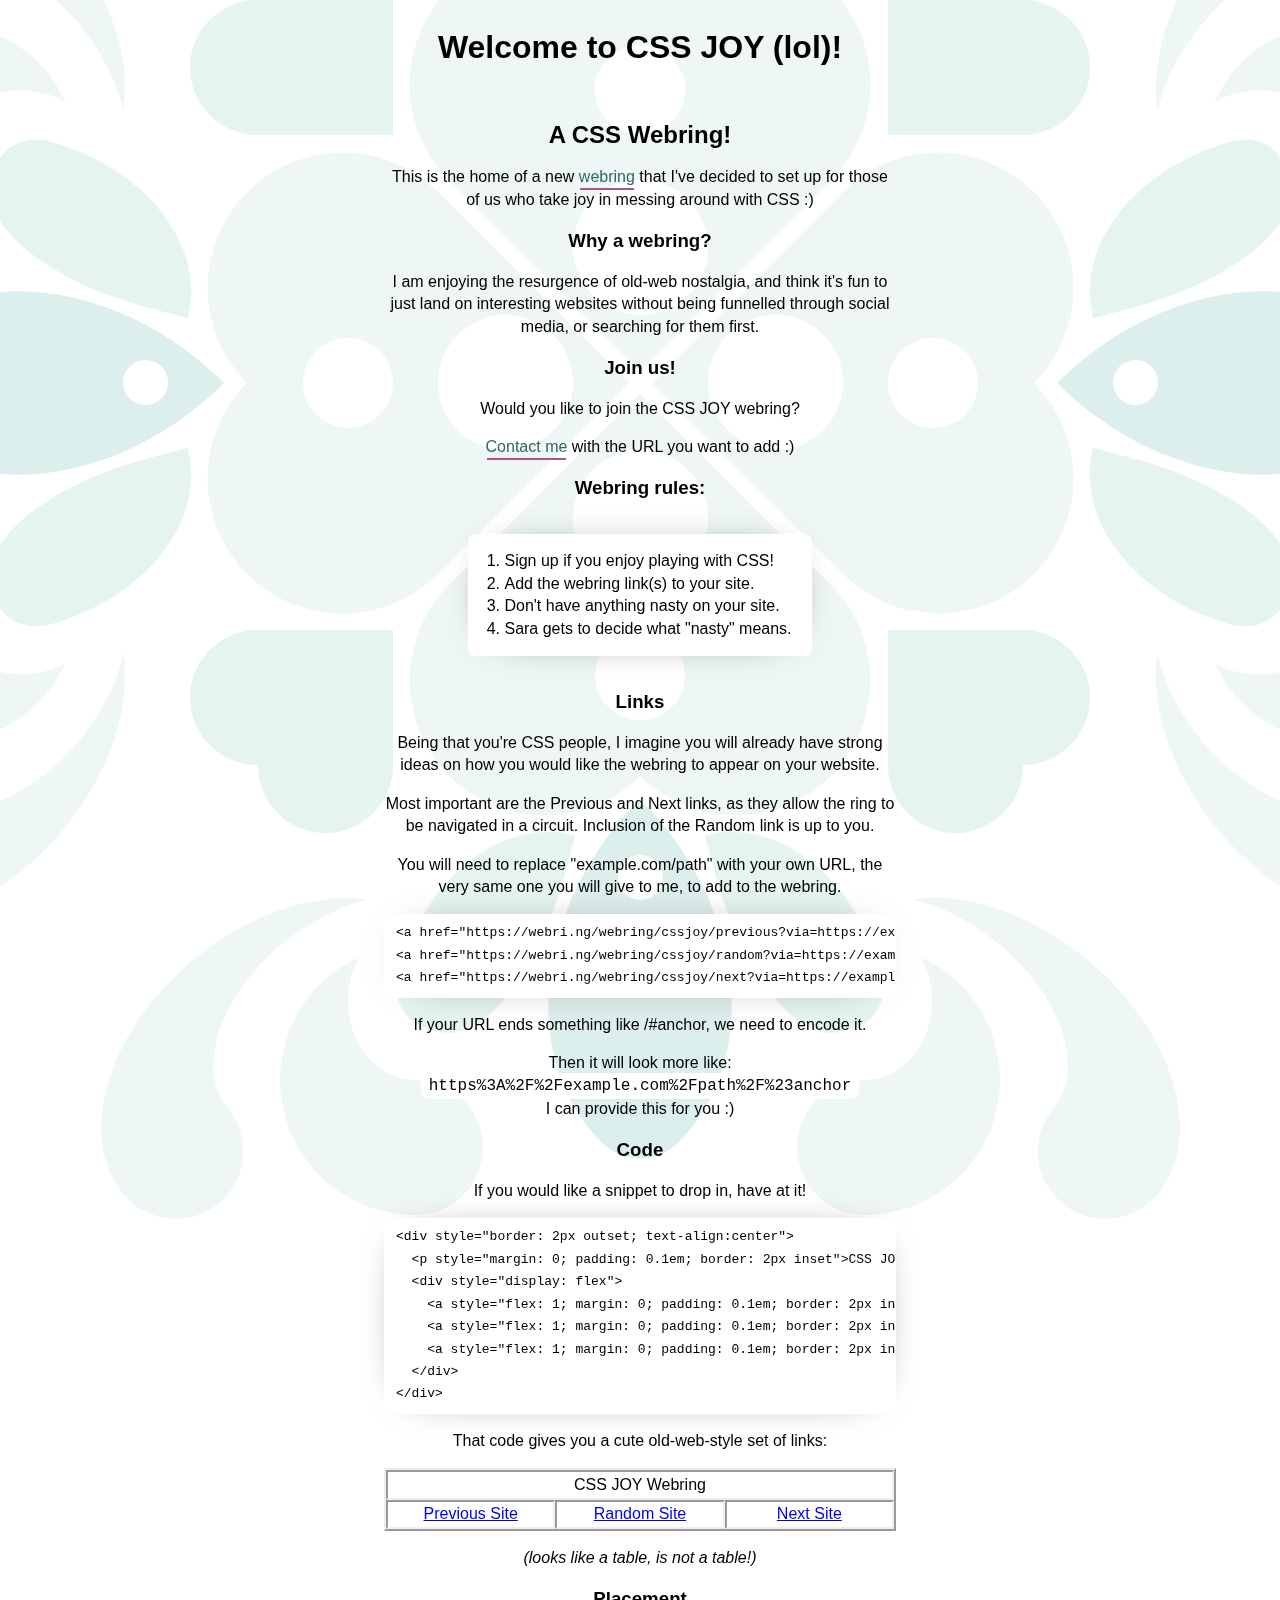
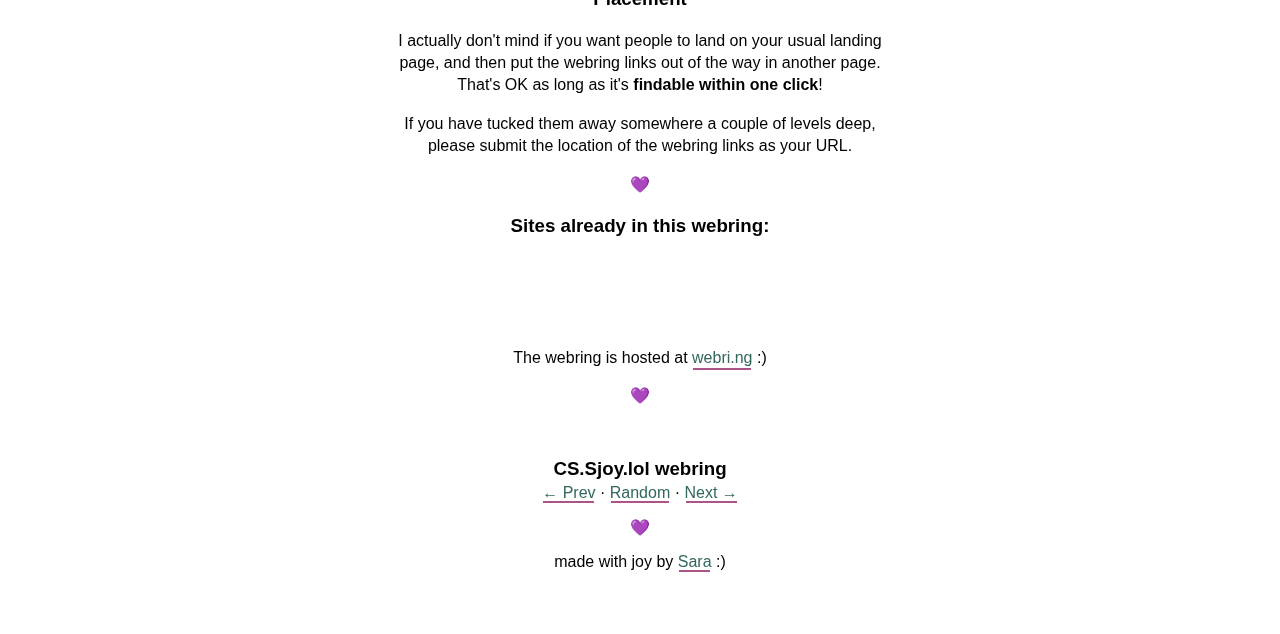
==== commit c026a09b: "Update index.html" ====
--- a/index.html
+++ b/index.html
@@ -75,14 +75,14 @@
       <br>That's OK as long as it's <strong>findable within one click</strong>!</p>
     <p>If you have tucked them away somewhere a couple of levels deep, please submit the location of the webring links as your URL.</p>
 
-    💜
+    <p>💜</p>
 
     <h3>Sites already in this webring:</h3>
     <ul id="websites">
     </ul>
     <p>The webring is hosted at <a href="https://webri.ng/webring/cssjoy">webri.ng</a> :)</p>
 
-    💜
+    <p>💜</p>
       
   </main>
   <div id="pattern" aria-hidden="true">
@@ -145,7 +145,7 @@
       </div>
     </div>
 
-    💜
+    <p>💜</p>
 
     <p>made with joy by <a href="https://sarajoy.dev">Sara</a> :)</p>
   </footer>
